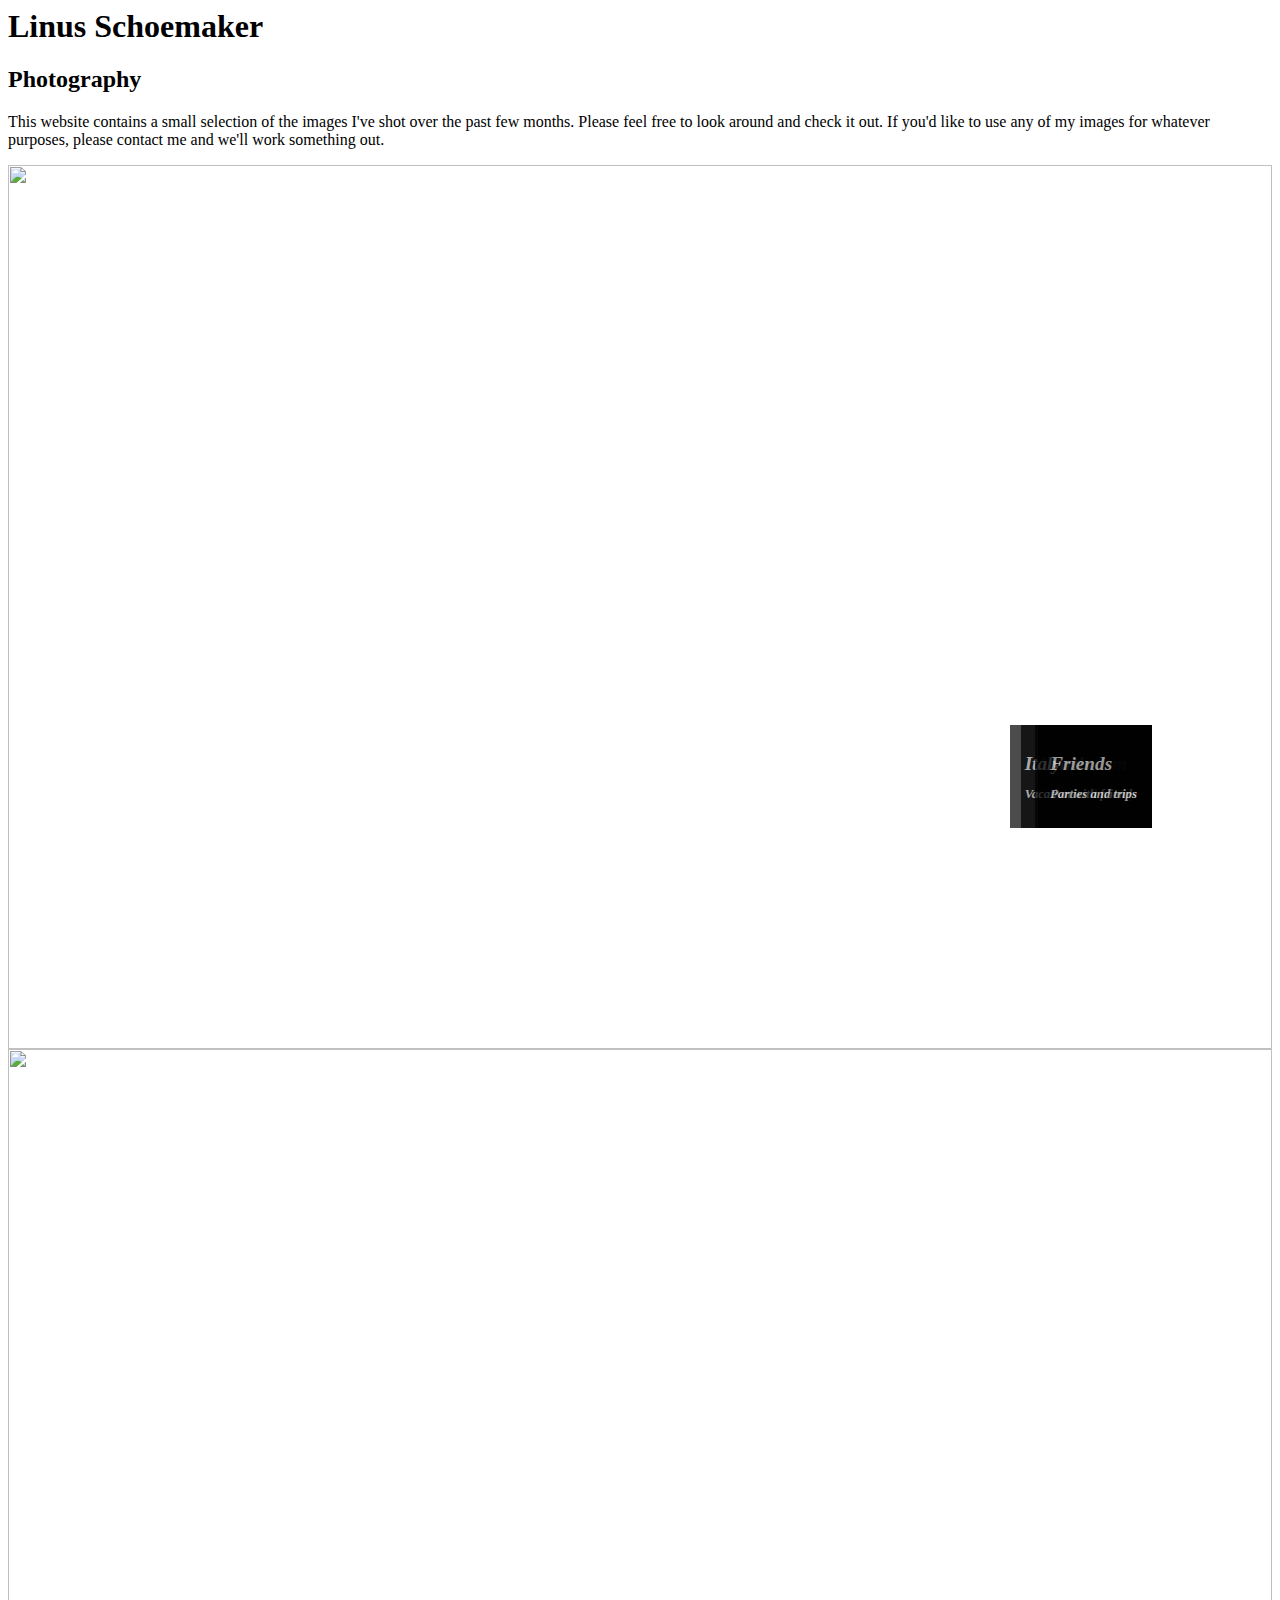
==== index.html @ 355bffec "initial commit" ====
<html>
  <head>
    <title>Linus Schoemaker Photography</title>
    <link rel="stylesheet" type="text/css" href="styles/styles.css"/>
    <link rel="stylesheet" href="https://stackpath.bootstrapcdn.com/bootstrap/4.1.3/css/bootstrap.min.css" integrity="sha384-MCw98/SFnGE8fJT3GXwEOngsV7Zt27NXFoaoApmYm81iuXoPkFOJwJ8ERdknLPMO" crossorigin="anonymous">
  </head>
  <body>
    <div class="container">
      <div class="row">
	<div class="col-sm mt-5">
	  <h1 class="text-center">
	    Linus Schoemaker
	  </h1>
	</div>
      </div>
      <div class="row">
	<div class="col-sm mt-2">
	  <h2 class="text-center"> Photography </h2>
	</div>
      </div>
      <div class="row">
	<div class="col-sm ml-5 mr-5 mt-2">
	  <p class="text-justify"> This website contains a small selection of the images
	    I've shot over the past few months. Please feel free
	    to look around and check it out. If you'd like to use any
	    of my images for whatever purposes, please contact me and
	    we'll work something out.
	  </p>
	</div>
      </div>
      <div class="row">
	<div id="amsterdam-street" class="col-md-6 col-sm-12 mt-4 album">
	  <a href="amsterdam.html">
	    <img src="photos/XD7/2/2018-06-30-0026.jpg"/>
	    <div class="titles">
	      <h1>Amsterdam</h1>
	      <h2>Street photography</h2>
	    </div>
	  </a>
	</div>
	<div id="artis" class="col-md-6 col-sm-12 mt-4 album">
	  <a href="artis.html">
	    <img src="photos/XD7/7/thumbs/img011.jpg"/>
	    <div class="titles">
	      <h1>Artis</h1>
	      <h2>Amsterdam Zoo</h2>
	    </div>
	  </a>
	</div>
	<div id="italy" class="col-md-6 col-sm-12 mt-4 album">
	  <a href="italy.html">
	    <img src="photos/XD7/8/img028.jpg"/>
	    <div class="titles">
	      <h1>Italy</h1>
	      <h2>Vacation with friends</h2>
	    </div>
	  </a>
	</div>
	<div id="friends" class="col-md-6 col-sm-12 mt-4 album">
	  <a href="friends.html">
	    <img src="photos/XD7/9/img014.jpg"/>
	    <div class="titles">
	      <h1>Friends</h1>
	      <h2>Parties and trips</h2>
	    </div>
	  </a>
	</div>
      </div>
    </div>
  </body>
</html>
---- styles/styles.css ----
body, p, h1, h2, h3 {
    font-family: "Garamond", "Times New", serif;
}

h1 {
    font-family: "Garamond", "Times New", serif;
    font-weight: bold;
}


.album img {
    width: 100%;
}

.album .titles {
    color: lightgrey;
    font-family: "Garamond", "Times New", serif;
    position: absolute;
    bottom: 8%;
    right: 10%;
    font-size: 1em;
    font-style: italic;
    background-color: black;
    opacity: 0.7;
    padding: 15px;
    border-radius: 2px solid black;
}

.titles h1 {
    font-size: 1.2em;
    opacity: 1;
}

.titles h2 {
    font-size: .8em;
    opacity: 1;
}

.image img {
    margin-top: 1em;
    width:100%;
}
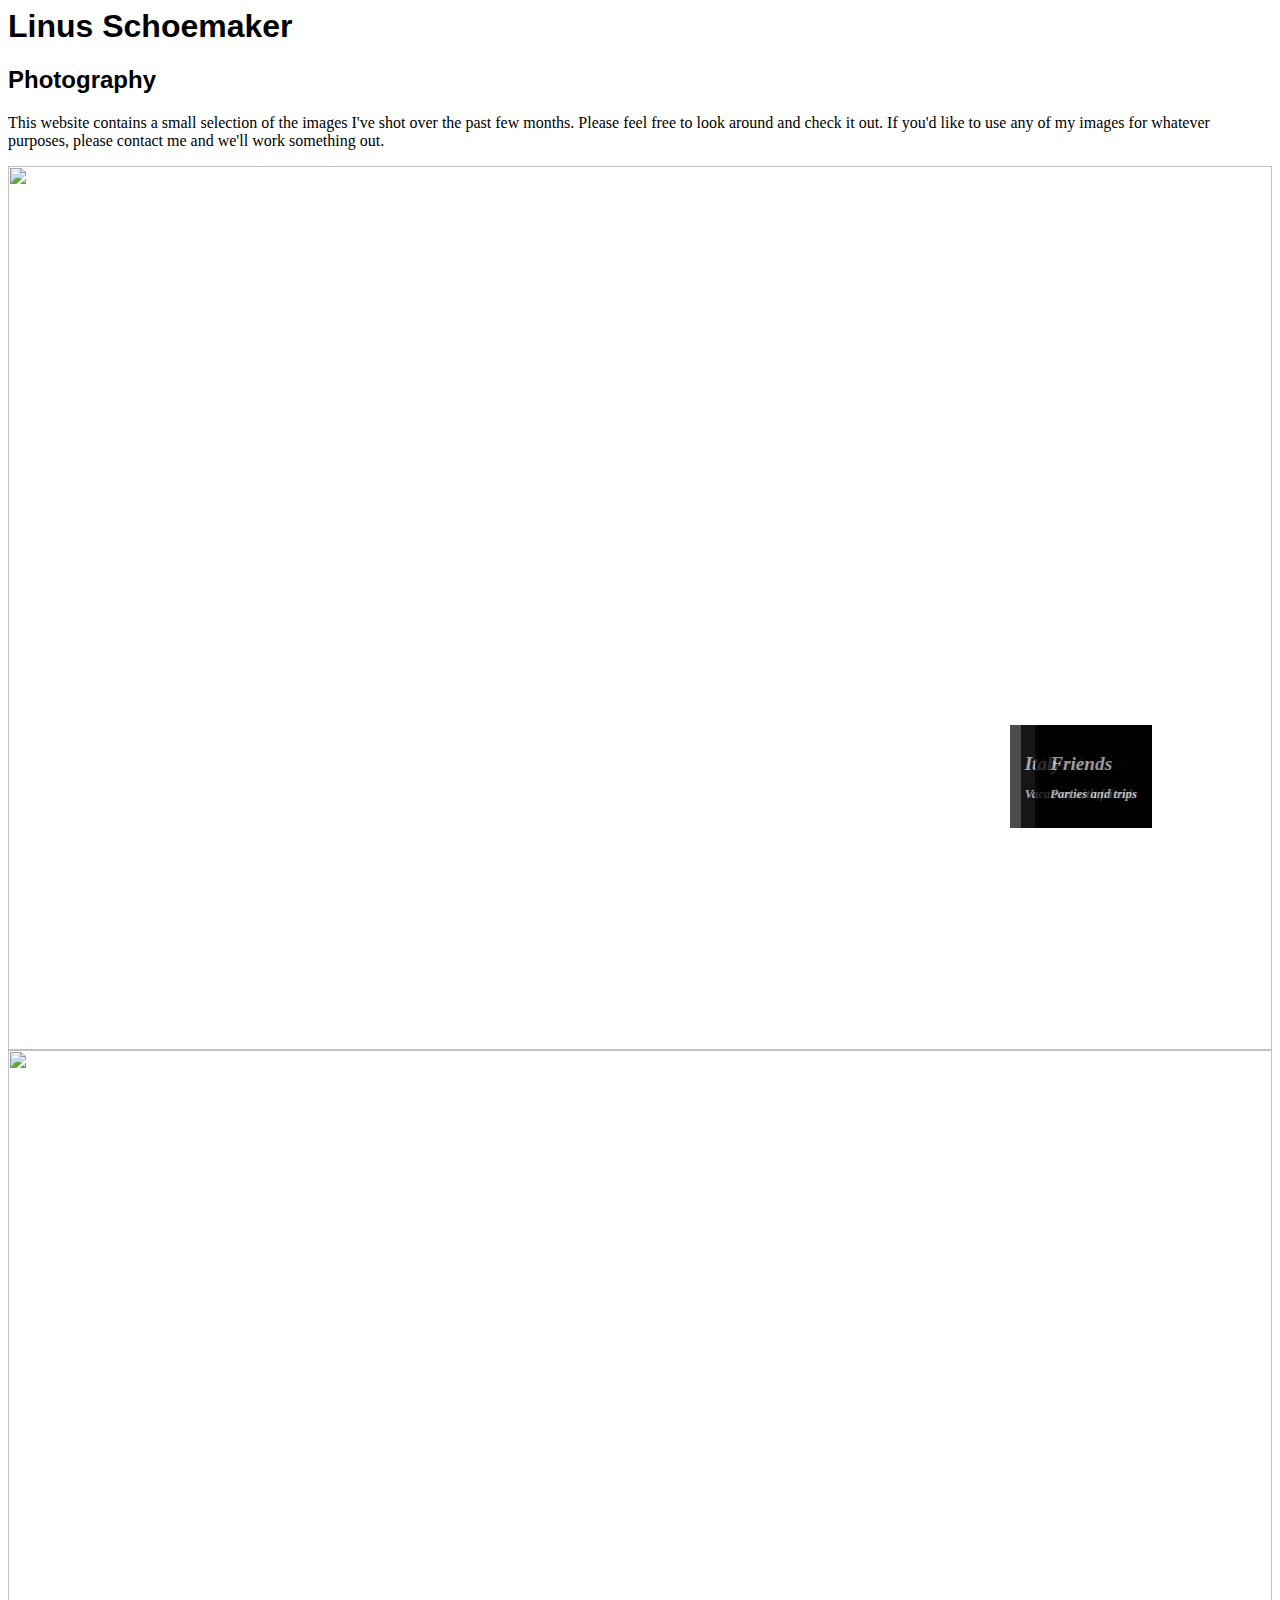
==== commit 0fd1cac8: "Make text size responsive" ====
--- a/index.html
+++ b/index.html
@@ -1,25 +1,25 @@
 <html>
   <head>
     <title>Linus Schoemaker Photography</title>
+    <link rel="stylesheet" href="https://stackpath.bootstrapcdn.com/bootstrap/4.1.3/css/bootstrap.min.css" integrity="sha384-MCw98/SFnGE8fJT3GXwEOngsV7Zt27NXFoaoApmYm81iuXoPkFOJwJ8ERdknLPMO" crossorigin="anonymous">
     <link rel="stylesheet" type="text/css" href="styles/styles.css"/>
-    <link rel="stylesheet" href="https://stackpath.bootstrapcdn.com/bootstrap/4.1.3/css/bootstrap.min.css" integrity="sha384-MCw98/SFnGE8fJT3GXwEOngsV7Zt27NXFoaoApmYm81iuXoPkFOJwJ8ERdknLPMO" crossorigin="anonymous">
   </head>
   <body>
     <div class="container">
       <div class="row">
-	<div class="col-sm mt-5">
+	<div class="col mt-5">
 	  <h1 class="text-center">
 	    Linus Schoemaker
 	  </h1>
 	</div>
       </div>
       <div class="row">
-	<div class="col-sm mt-2">
+	<div class="col mt-2">
 	  <h2 class="text-center"> Photography </h2>
 	</div>
       </div>
       <div class="row">
-	<div class="col-sm ml-5 mr-5 mt-2">
+	<div class="col ml-5 mr-5 mt-2">
 	  <p class="text-justify"> This website contains a small selection of the images
 	    I've shot over the past few months. Please feel free
 	    to look around and check it out. If you'd like to use any
@@ -29,36 +29,36 @@
 	</div>
       </div>
       <div class="row">
-	<div id="amsterdam-street" class="col-md-6 col-sm-12 mt-4 album">
+	<div id="amsterdam-street" class="col-lg-6 col-md-12 mt-4 album">
 	  <a href="amsterdam.html">
-	    <img src="photos/XD7/2/2018-06-30-0026.jpg"/>
+	    <img src="photos/amsterdam/thumbs/2018-06-30-0026.jpg"/>
 	    <div class="titles">
 	      <h1>Amsterdam</h1>
 	      <h2>Street photography</h2>
 	    </div>
 	  </a>
 	</div>
-	<div id="artis" class="col-md-6 col-sm-12 mt-4 album">
+	<div id="artis" class="col-lg-6 col-md-12 mt-4 album">
 	  <a href="artis.html">
-	    <img src="photos/XD7/7/thumbs/img011.jpg"/>
+	    <img src="photos/artis/thumbs/img011.jpg"/>
 	    <div class="titles">
 	      <h1>Artis</h1>
 	      <h2>Amsterdam Zoo</h2>
 	    </div>
 	  </a>
 	</div>
-	<div id="italy" class="col-md-6 col-sm-12 mt-4 album">
+	<div id="italy" class="col-lg-6 col-md-12 mt-4 album">
 	  <a href="italy.html">
-	    <img src="photos/XD7/8/img028.jpg"/>
+	    <img src="photos/italy/thumbs/img028.jpg"/>
 	    <div class="titles">
 	      <h1>Italy</h1>
 	      <h2>Vacation with friends</h2>
 	    </div>
 	  </a>
 	</div>
-	<div id="friends" class="col-md-6 col-sm-12 mt-4 album">
+	<div id="friends" class="col-lg-6 col-md-12 mt-4 album">
 	  <a href="friends.html">
-	    <img src="photos/XD7/9/img014.jpg"/>
+	    <img src="photos/friends/thumbs/img014.jpg"/>
 	    <div class="titles">
 	      <h1>Friends</h1>
 	      <h2>Parties and trips</h2>
--- a/styles/styles.css
+++ b/styles/styles.css
@@ -1,12 +1,33 @@
-body, p, h1, h2, h3 {
+html {
+    font-size: 1rem;
+}
+
+.titles h1 {
+    font-size: 1.2em;
+}
+.titles h2 {
+    font-size: .8em;
+}
+
+@media only screen and (max-width: 768px) {
+    html {
+	font-size: 1.2rem;
+    }
+    .titles h1 {
+	font-size: 1.44em;
+    }
+    .titles h2 {
+	font-size: .96em;
+    }
+}
+
+h1, h2, h3 {
+    font-family: "Helvetica", "Arial", sans-serif;
+}
+
+body, p {
     font-family: "Garamond", "Times New", serif;
 }
-
-h1 {
-    font-family: "Garamond", "Times New", serif;
-    font-weight: bold;
-}
-
 
 .album img {
     width: 100%;
@@ -14,7 +35,6 @@
 
 .album .titles {
     color: lightgrey;
-    font-family: "Garamond", "Times New", serif;
     position: absolute;
     bottom: 8%;
     right: 10%;
@@ -27,12 +47,12 @@
 }
 
 .titles h1 {
-    font-size: 1.2em;
+    font-family: "Garamond", "Times New", serif;
     opacity: 1;
 }
 
 .titles h2 {
-    font-size: .8em;
+    font-family: "Garamond", "Times New", serif;
     opacity: 1;
 }
 
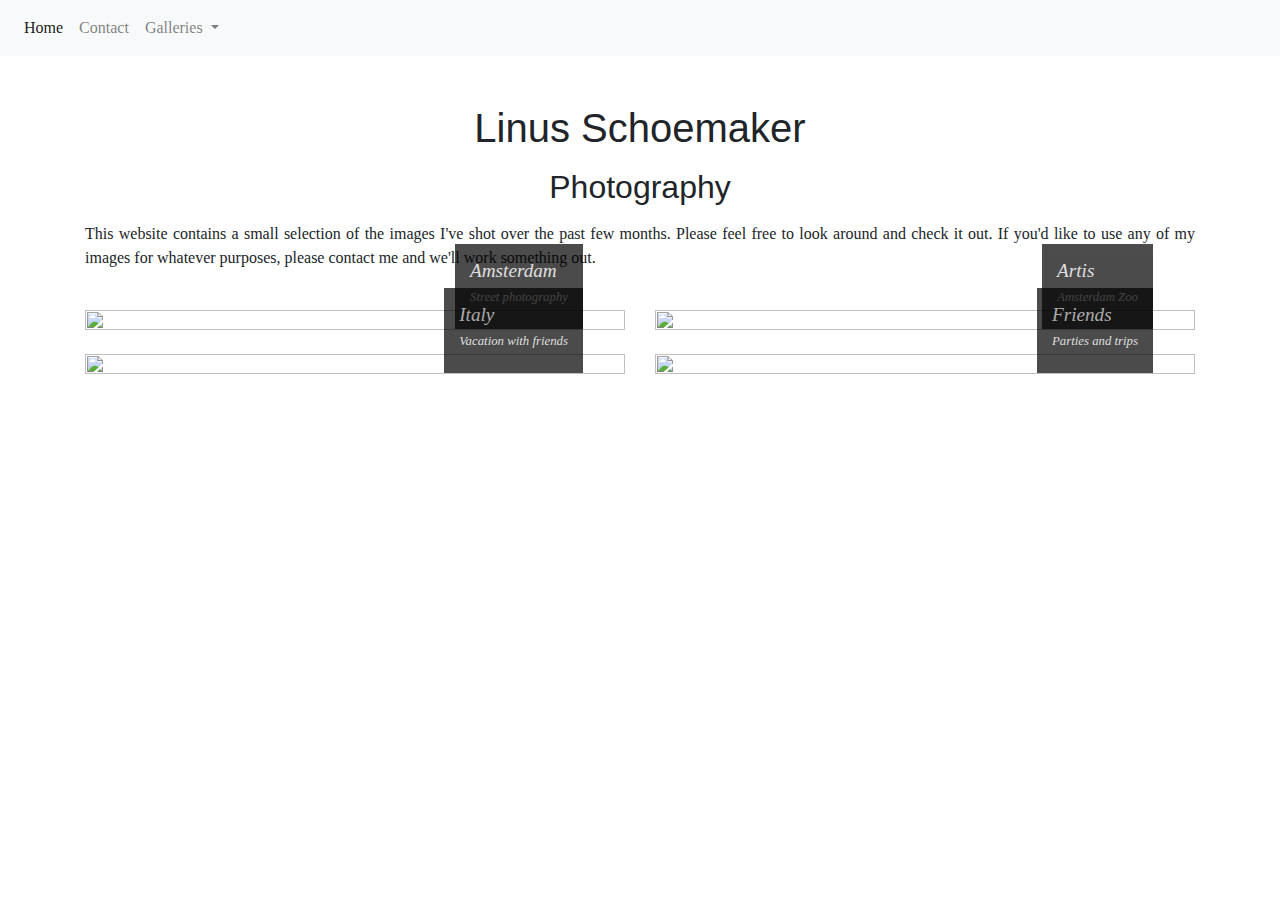
==== commit 49c09439: "Optimize pages" ====
--- a/index.html
+++ b/index.html
@@ -1,10 +1,42 @@
 <html>
-  <head>
+ <head>
     <title>Linus Schoemaker Photography</title>
-    <link rel="stylesheet" href="https://stackpath.bootstrapcdn.com/bootstrap/4.1.3/css/bootstrap.min.css" integrity="sha384-MCw98/SFnGE8fJT3GXwEOngsV7Zt27NXFoaoApmYm81iuXoPkFOJwJ8ERdknLPMO" crossorigin="anonymous">
-    <link rel="stylesheet" type="text/css" href="styles/styles.css"/>
+    <meta name="viewport" content="width=device-width,initial-scale=1">
+    <meta charset="utf-8"/>
   </head>
   <body>
+    <nav class="navbar navbar-expand-md navbar-light bg-light">
+      <button class="navbar-toggler" type="button"
+	      data-toggle="collapse" data-target="#navbarSupportedContent"
+	      aria-controls="navbarSupportedContent" aria-expanded="false"
+	      aria-label="Toggle navigation">
+	<span class="navbar-toggler-icon"></span>
+      </button>
+      <div class="collapse navbar-collapse" id="navbarSupportedContent">
+	<ul class="navbar-nav mr-auto">
+	  <li class="nav-item active">
+	    <a class="nav-link" href="/">Home <span class="sr-only">(current)</span></a>
+	  </li>
+	  <li class="nav-item">
+	    <a class="nav-link" href="contact.html">Contact</a>
+	  </li>
+	  <li class="nav-item dropdown">
+	    <a class="nav-link dropdown-toggle"
+	       href="#" id="navbarDropdown"
+	       role="button" data-toggle="dropdown"
+	       aria-haspopup="true" aria-expanded="false">
+	      Galleries
+	    </a>
+	    <div class="dropdown-menu" aria-labelledby="navbarDropdown">
+	      <a class="dropdown-item" href="amsterdam.html">Amsterdam</a>
+	      <a class="dropdown-item" href="artis.html">Artis</a>
+	      <a class="dropdown-item" href="friends.html">Friends</a>
+	      <a class="dropdown-item" href="italy.html">Italy</a>
+	    </div>
+	  </li>
+	</ul>
+      </div>
+    </nav>
     <div class="container">
       <div class="row">
 	<div class="col mt-5">
@@ -19,7 +51,7 @@
 	</div>
       </div>
       <div class="row">
-	<div class="col ml-5 mr-5 mt-2">
+	<div class="col mt-2">
 	  <p class="text-justify"> This website contains a small selection of the images
 	    I've shot over the past few months. Please feel free
 	    to look around and check it out. If you'd like to use any
@@ -31,7 +63,7 @@
       <div class="row">
 	<div id="amsterdam-street" class="col-lg-6 col-md-12 mt-4 album">
 	  <a href="amsterdam.html">
-	    <img src="photos/amsterdam/thumbs/2018-06-30-0026.jpg"/>
+	    <img src="photos/amsterdam/thumbs/2018-06-30-0026.png"/>
 	    <div class="titles">
 	      <h1>Amsterdam</h1>
 	      <h2>Street photography</h2>
@@ -40,7 +72,7 @@
 	</div>
 	<div id="artis" class="col-lg-6 col-md-12 mt-4 album">
 	  <a href="artis.html">
-	    <img src="photos/artis/thumbs/img011.jpg"/>
+	    <img src="photos/artis/thumbs/img011.png"/>
 	    <div class="titles">
 	      <h1>Artis</h1>
 	      <h2>Amsterdam Zoo</h2>
@@ -49,7 +81,7 @@
 	</div>
 	<div id="italy" class="col-lg-6 col-md-12 mt-4 album">
 	  <a href="italy.html">
-	    <img src="photos/italy/thumbs/img028.jpg"/>
+	    <img src="photos/italy/thumbs/img028.png"/>
 	    <div class="titles">
 	      <h1>Italy</h1>
 	      <h2>Vacation with friends</h2>
@@ -58,7 +90,7 @@
 	</div>
 	<div id="friends" class="col-lg-6 col-md-12 mt-4 album">
 	  <a href="friends.html">
-	    <img src="photos/friends/thumbs/img014.jpg"/>
+	    <img src="photos/friends/thumbs/img014.png"/>
 	    <div class="titles">
 	      <h1>Friends</h1>
 	      <h2>Parties and trips</h2>
@@ -67,5 +99,10 @@
 	</div>
       </div>
     </div>
+    <link rel="stylesheet" href="styles/bootstrap.min.css" type="text/css" />
+    <link rel="stylesheet" type="text/css" href="styles/styles.css"/>
+    <script src="js/jquery.js" crossorigin="anonymous"></script>
+    <script src="js/popper.min.js" crossorigin="anonymous"></script>
+    <script src="js/bootstrap.min.js" crossorigin="anonymous"></script>
   </body>
 </html>
--- a/styles/styles.css
+++ b/styles/styles.css
@@ -7,18 +7,6 @@
 }
 .titles h2 {
     font-size: .8em;
-}
-
-@media only screen and (max-width: 768px) {
-    html {
-	font-size: 1.2rem;
-    }
-    .titles h1 {
-	font-size: 1.44em;
-    }
-    .titles h2 {
-	font-size: .96em;
-    }
 }
 
 h1, h2, h3 {
@@ -38,7 +26,6 @@
     position: absolute;
     bottom: 8%;
     right: 10%;
-    font-size: 1em;
     font-style: italic;
     background-color: black;
     opacity: 0.7;
@@ -58,5 +45,10 @@
 
 .image img {
     margin-top: 1em;
-    width:100%;
+    display: block;
+    max-width: 100%;
+    max-height: 350px;
+    margin-left: auto;
+    margin-right: auto;
+    border: 1px solid black;
 }
